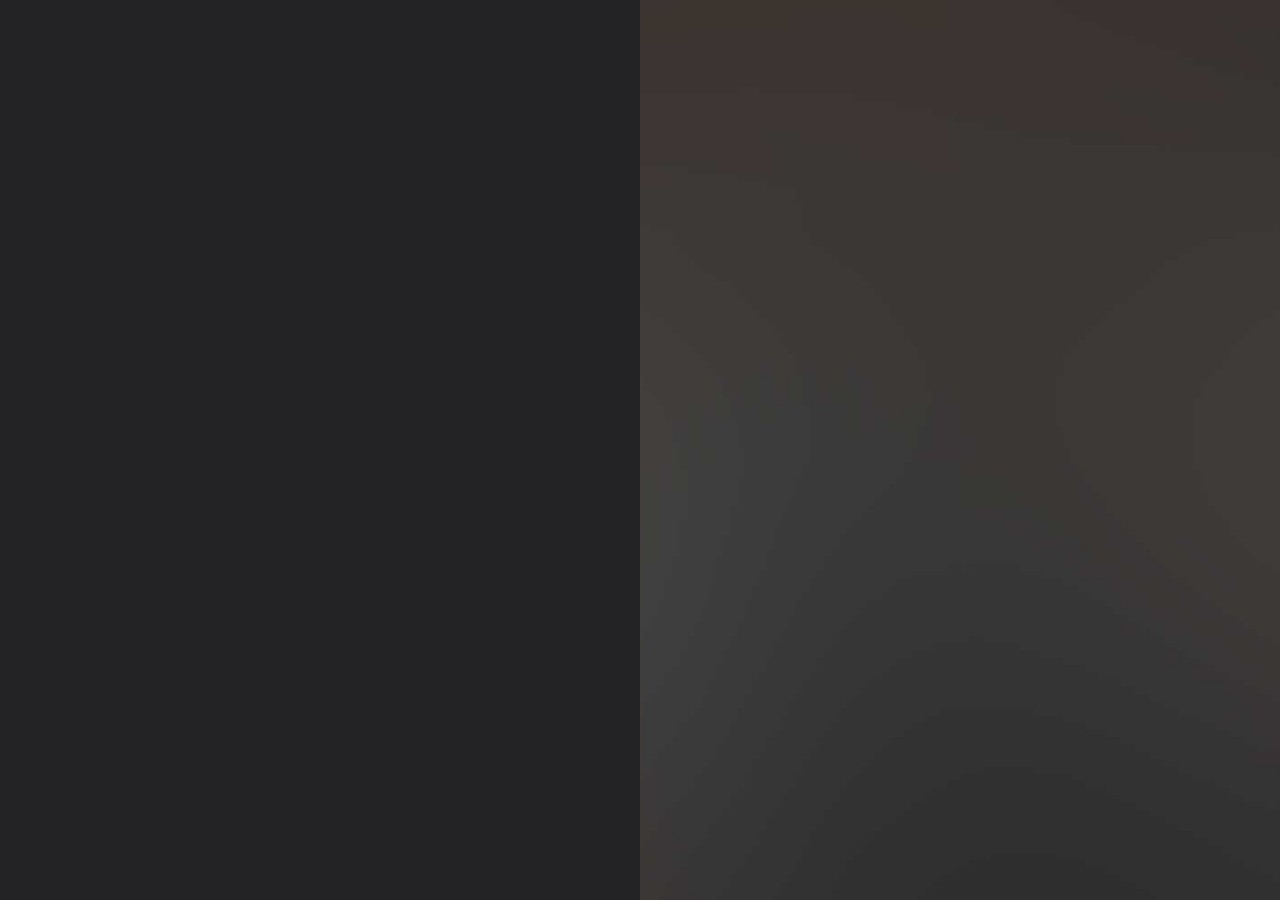
==== index.html @ 3b25927f "Initial commit" ====
<!DOCTYPE html>
<!--[if lt IE 7]>      <html class="no-js lt-ie9 lt-ie8 lt-ie7"> <![endif]-->
<!--[if IE 7]>         <html class="no-js lt-ie9 lt-ie8"> <![endif]-->
<!--[if IE 8]>         <html class="no-js lt-ie9"> <![endif]-->
<!--[if gt IE 8]><!--> <html class="no-js"> <!--<![endif]-->
	<head>
	<meta charset="utf-8">
	<meta http-equiv="X-UA-Compatible" content="IE=edge">
	<title>Soon &mdash; 100% Free Fully Responsive HTML5 Template by FREEHTML5.co</title>
	<meta name="viewport" content="width=device-width, initial-scale=1">
	<meta name="description" content="Free HTML5 Template by FREEHTML5.CO" />
	<meta name="keywords" content="free html5, free template, free bootstrap, html5, css3, mobile first, responsive" />
	<meta name="author" content="FREEHTML5.CO" />

  <!-- 
	//////////////////////////////////////////////////////

	FREE HTML5 TEMPLATE 
	DESIGNED & DEVELOPED by FREEHTML5.CO
		
	Website: 		http://freehtml5.co/
	Email: 			info@freehtml5.co
	Twitter: 		http://twitter.com/fh5co
	Facebook: 		https://www.facebook.com/fh5co

	//////////////////////////////////////////////////////
	 -->

  	<!-- Facebook and Twitter integration -->
	<meta property="og:title" content=""/>
	<meta property="og:image" content=""/>
	<meta property="og:url" content=""/>
	<meta property="og:site_name" content=""/>
	<meta property="og:description" content=""/>
	<meta name="twitter:title" content="" />
	<meta name="twitter:image" content="" />
	<meta name="twitter:url" content="" />
	<meta name="twitter:card" content="" />

	<!-- <link href='https://fonts.googleapis.com/css?family=Work+Sans:400,300,600,400italic,700' rel='stylesheet' type='text/css'> -->
	<link href="https://fonts.googleapis.com/css?family=Space+Mono" rel="stylesheet">
	
	<!-- Animate.css -->
	<link rel="stylesheet" href="css/animate.css">
	<!-- Icomoon Icon Fonts-->
	<link rel="stylesheet" href="css/icomoon.css">
	<!-- Bootstrap  -->
	<link rel="stylesheet" href="css/bootstrap.css">
	<!-- Theme style  -->
	<link rel="stylesheet" href="css/style.css">

	<!-- Modernizr JS -->
	<script src="js/modernizr-2.6.2.min.js"></script>
	<!-- FOR IE9 below -->
	<!--[if lt IE 9]>
	<script src="js/respond.min.js"></script>
	<![endif]-->

	</head>
	<body>
		
	<div class="fh5co-loader"></div>
	
	<div id="page">

	<div id="fh5co-container" class="js-fullheight">
		<div class="countdown-wrap js-fullheight">
			<div class="row">
				<div class="col-md-12 text-center">
					<div class="display-t js-fullheight">
						<div class="display-tc animate-box">
							<nav class="fh5co-nav" role="navigation">
								<div id="fh5co-logo"><a href="index.html">Soon<strong>.</strong></a></div>
							</nav>
							<h1>We Are Coming Soon!</h1>
							<h2>Free html5 templates Made by <a href="http://freehtml5.co/" target="_blank">freehtml5.co</a></h2>
							<div class="simply-countdown simply-countdown-one"></div>
							<div class="row">
								<div class="col-md-12 desc">
									<h2>Our webiste is opening soon. <br> Please register to notify you when it's ready!</h2>
									<form class="form-inline" id="fh5co-header-subscribe">
										<div class="col-md-12 col-md-offset-0">
											<div class="form-group">
												<input type="text" class="form-control" id="email" placeholder="Get notify by email">
												<button type="submit" class="btn btn-primary">Subscribe</button>
											</div>
										</div>
									</form>
									<ul class="fh5co-social-icons">
										<li><a href="#"><i class="icon-twitter-with-circle"></i></a></li>
										<li><a href="#"><i class="icon-facebook-with-circle"></i></a></li>
										<li><a href="#"><i class="icon-linkedin-with-circle"></i></a></li>
										<li><a href="#"><i class="icon-dribbble-with-circle"></i></a></li>
									</ul>
								</div>
							</div>
						</div>
					</div>
				</div>
			</div>
		</div>
		<div class="bg-cover js-fullheight" style="background-image:url(images/img_bg_1.jpg);">
			
		</div>
	</div>
	</div>

	<div class="gototop js-top">
		<a href="#" class="js-gotop"><i class="icon-arrow-up"></i></a>
	</div>
	
	<!-- jQuery -->
	<script src="js/jquery.min.js"></script>
	<!-- jQuery Easing -->
	<script src="js/jquery.easing.1.3.js"></script>
	<!-- Bootstrap -->
	<script src="js/bootstrap.min.js"></script>
	<!-- Waypoints -->
	<script src="js/jquery.waypoints.min.js"></script>

	<!-- Count Down -->
	<script src="js/simplyCountdown.js"></script>
	<!-- Main -->
	<script src="js/main.js"></script>

	<script>
    var d = new Date(new Date().getTime() + 1000 * 120 * 120 * 2000);

    // default example
    simplyCountdown('.simply-countdown-one', {
        year: d.getFullYear(),
        month: d.getMonth() + 1,
        day: d.getDate()
    });

    //jQuery example
    $('#simply-countdown-losange').simplyCountdown({
        year: d.getFullYear(),
        month: d.getMonth() + 1,
        day: d.getDate(),
        enableUtc: false
    });
</script>

	</body>
</html>
---- css/icomoon.css ----
@font-face {
  font-family: 'icomoon';
  src:  url('../fonts/icomoon/icomoon.eot?6iuir');
  src:  url('../fonts/icomoon/icomoon.eot?6iuir#iefix') format('embedded-opentype'),
    url('../fonts/icomoon/icomoon.ttf?6iuir') format('truetype'),
    url('../fonts/icomoon/icomoon.woff?6iuir') format('woff'),
    url('../fonts/icomoon/icomoon.svg?6iuir#icomoon') format('svg');
  font-weight: normal;
  font-style: normal;
}

[class^="icon-"], [class*=" icon-"] {
  /* use !important to prevent issues with browser extensions that change fonts */
  font-family: 'icomoon' !important;
  speak: none;
  font-style: normal;
  font-weight: normal;
  font-variant: normal;
  text-transform: none;
  line-height: 1;

  /* Better Font Rendering =========== */
  -webkit-font-smoothing: antialiased;
  -moz-osx-font-smoothing: grayscale;
}

.icon-eye:before {
  content: "\e000";
}
.icon-paper-clip:before {
  content: "\e001";
}
.icon-mail:before {
  content: "\e002";
}
.icon-toggle:before {
  content: "\e003";
}
.icon-layout:before {
  content: "\e004";
}
.icon-link:before {
  content: "\e005";
}
.icon-bell:before {
  content: "\e006";
}
.icon-lock:before {
  content: "\e007";
}
.icon-unlock:before {
  content: "\e008";
}
.icon-ribbon:before {
  content: "\e009";
}
.icon-image:before {
  content: "\e010";
}
.icon-signal:before {
  content: "\e011";
}
.icon-target:before {
  content: "\e012";
}
.icon-clipboard:before {
  content: "\e013";
}
.icon-clock:before {
  content: "\e014";
}
.icon-watch:before {
  content: "\e015";
}
.icon-air-play:before {
  content: "\e016";
}
.icon-camera:before {
  content: "\e017";
}
.icon-video:before {
  content: "\e018";
}
.icon-disc:before {
  content: "\e019";
}
.icon-printer:before {
  content: "\e020";
}
.icon-monitor:before {
  content: "\e021";
}
.icon-server:before {
  content: "\e022";
}
.icon-cog:before {
  content: "\e023";
}
.icon-heart:before {
  content: "\e024";
}
.icon-paragraph:before {
  content: "\e025";
}
.icon-align-justify:before {
  content: "\e026";
}
.icon-align-left:before {
  content: "\e027";
}
.icon-align-center:before {
  content: "\e028";
}
.icon-align-right:before {
  content: "\e029";
}
.icon-book:before {
  content: "\e030";
}
.icon-layers:before {
  content: "\e031";
}
.icon-stack:before {
  content: "\e032";
}
.icon-stack-2:before {
  content: "\e033";
}
.icon-paper:before {
  content: "\e034";
}
.icon-paper-stack:before {
  content: "\e035";
}
.icon-search:before {
  content: "\e036";
}
.icon-zoom-in:before {
  content: "\e037";
}
.icon-zoom-out:before {
  content: "\e038";
}
.icon-reply:before {
  content: "\e039";
}
.icon-circle-plus:before {
  content: "\e040";
}
.icon-circle-minus:before {
  content: "\e041";
}
.icon-circle-check:before {
  content: "\e042";
}
.icon-circle-cross:before {
  content: "\e043";
}
.icon-square-plus:before {
  content: "\e044";
}
.icon-square-minus:before {
  content: "\e045";
}
.icon-square-check:before {
  content: "\e046";
}
.icon-square-cross:before {
  content: "\e047";
}
.icon-microphone:before {
  content: "\e048";
}
.icon-record:before {
  content: "\e049";
}
.icon-skip-back:before {
  content: "\e050";
}
.icon-rewind:before {
  content: "\e051";
}
.icon-play:before {
  content: "\e052";
}
.icon-pause:before {
  content: "\e053";
}
.icon-stop:before {
  content: "\e054";
}
.icon-fast-forward:before {
  content: "\e055";
}
.icon-skip-forward:before {
  content: "\e056";
}
.icon-shuffle:before {
  content: "\e057";
}
.icon-repeat:before {
  content: "\e058";
}
.icon-folder:before {
  content: "\e059";
}
.icon-umbrella:before {
  content: "\e060";
}
.icon-moon:before {
  content: "\e061";
}
.icon-thermometer:before {
  content: "\e062";
}
.icon-drop:before {
  content: "\e063";
}
.icon-sun:before {
  content: "\e064";
}
.icon-cloud:before {
  content: "\e065";
}
.icon-cloud-upload:before {
  content: "\e066";
}
.icon-cloud-download:before {
  content: "\e067";
}
.icon-upload:before {
  content: "\e068";
}
.icon-download:before {
  content: "\e069";
}
.icon-location:before {
  content: "\e070";
}
.icon-location-2:before {
  content: "\e071";
}
.icon-map:before {
  content: "\e072";
}
.icon-battery:before {
  content: "\e073";
}
.icon-head:before {
  content: "\e074";
}
.icon-briefcase:before {
  content: "\e075";
}
.icon-speech-bubble:before {
  content: "\e076";
}
.icon-anchor:before {
  content: "\e077";
}
.icon-globe:before {
  content: "\e078";
}
.icon-box:before {
  content: "\e079";
}
.icon-reload:before {
  content: "\e080";
}
.icon-share:before {
  content: "\e081";
}
.icon-marquee:before {
  content: "\e082";
}
.icon-marquee-plus:before {
  content: "\e083";
}
.icon-marquee-minus:before {
  content: "\e084";
}
.icon-tag:before {
  content: "\e085";
}
.icon-power:before {
  content: "\e086";
}
.icon-command:before {
  content: "\e087";
}
.icon-alt:before {
  content: "\e088";
}
.icon-esc:before {
  content: "\e089";
}
.icon-bar-graph:before {
  content: "\e090";
}
.icon-bar-graph-2:before {
  content: "\e091";
}
.icon-pie-graph:before {
  content: "\e092";
}
.icon-star:before {
  content: "\e093";
}
.icon-arrow-left:before {
  content: "\e094";
}
.icon-arrow-right:before {
  content: "\e095";
}
.icon-arrow-up:before {
  content: "\e096";
}
.icon-arrow-down:before {
  content: "\e097";
}
.icon-volume:before {
  content: "\e098";
}
.icon-mute:before {
  content: "\e099";
}
.icon-content-right:before {
  content: "\e100";
}
.icon-content-left:before {
  content: "\e101";
}
.icon-grid:before {
  content: "\e102";
}
.icon-grid-2:before {
  content: "\e103";
}
.icon-columns:before {
  content: "\e104";
}
.icon-loader:before {
  content: "\e105";
}
.icon-bag:before {
  content: "\e106";
}
.icon-ban:before {
  content: "\e107";
}
.icon-flag:before {
  content: "\e108";
}
.icon-trash:before {
  content: "\e109";
}
.icon-expand:before {
  content: "\e110";
}
.icon-contract:before {
  content: "\e111";
}
.icon-maximize:before {
  content: "\e112";
}
.icon-minimize:before {
  content: "\e113";
}
.icon-plus:before {
  content: "\e114";
}
.icon-minus:before {
  content: "\e115";
}
.icon-check:before {
  content: "\e116";
}
.icon-cross:before {
  content: "\e117";
}
.icon-move:before {
  content: "\e118";
}
.icon-delete:before {
  content: "\e119";
}
.icon-menu:before {
  content: "\e120";
}
.icon-archive:before {
  content: "\e121";
}
.icon-inbox:before {
  content: "\e122";
}
.icon-outbox:before {
  content: "\e123";
}
.icon-file:before {
  content: "\e124";
}
.icon-file-add:before {
  content: "\e125";
}
.icon-file-subtract:before {
  content: "\e126";
}
.icon-help:before {
  content: "\e127";
}
.icon-open:before {
  content: "\e128";
}
.icon-ellipsis:before {
  content: "\e129";
}
.icon-add-to-list:before {
  content: "\e900";
}
.icon-classic-computer:before {
  content: "\e901";
}
.icon-controller-fast-backward:before {
  content: "\e902";
}
.icon-creative-commons-attribution:before {
  content: "\e903";
}
.icon-creative-commons-noderivs:before {
  content: "\e904";
}
.icon-creative-commons-noncommercial-eu:before {
  content: "\e905";
}
.icon-creative-commons-noncommercial-us:before {
  content: "\e906";
}
.icon-creative-commons-public-domain:before {
  content: "\e907";
}
.icon-creative-commons-remix:before {
  content: "\e908";
}
.icon-creative-commons-share:before {
  content: "\e909";
}
.icon-creative-commons-sharealike:before {
  content: "\e90a";
}
.icon-creative-commons:before {
  content: "\e90b";
}
.icon-document-landscape:before {
  content: "\e90c";
}
.icon-remove-user:before {
  content: "\e90d";
}
.icon-warning:before {
  content: "\e90e";
}
.icon-arrow-bold-down:before {
  content: "\e90f";
}
.icon-arrow-bold-left:before {
  content: "\e910";
}
.icon-arrow-bold-right:before {
  content: "\e911";
}
.icon-arrow-bold-up:before {
  content: "\e912";
}
.icon-arrow-down2:before {
  content: "\e913";
}
.icon-arrow-left2:before {
  content: "\e914";
}
.icon-arrow-long-down:before {
  content: "\e915";
}
.icon-arrow-long-left:before {
  content: "\e916";
}
.icon-arrow-long-right:before {
  content: "\e917";
}
.icon-arrow-long-up:before {
  content: "\e918";
}
.icon-arrow-right2:before {
  content: "\e919";
}
.icon-arrow-up2:before {
  content: "\e91a";
}
.icon-arrow-with-circle-down:before {
  content: "\e91b";
}
.icon-arrow-with-circle-left:before {
  content: "\e91c";
}
.icon-arrow-with-circle-right:before {
  content: "\e91d";
}
.icon-arrow-with-circle-up:before {
  content: "\e91e";
}
.icon-bookmark:before {
  content: "\e91f";
}
.icon-bookmarks:before {
  content: "\e920";
}
.icon-chevron-down:before {
  content: "\e921";
}
.icon-chevron-left:before {
  content: "\e922";
}
.icon-chevron-right:before {
  content: "\e923";
}
.icon-chevron-small-down:before {
  content: "\e924";
}
.icon-chevron-small-left:before {
  content: "\e925";
}
.icon-chevron-small-right:before {
  content: "\e926";
}
.icon-chevron-small-up:before {
  content: "\e927";
}
.icon-chevron-thin-down:before {
  content: "\e928";
}
.icon-chevron-thin-left:before {
  content: "\e929";
}
.icon-chevron-thin-right:before {
  content: "\e92a";
}
.icon-chevron-thin-up:before {
  content: "\e92b";
}
.icon-chevron-up:before {
  content: "\e92c";
}
.icon-chevron-with-circle-down:before {
  content: "\e92d";
}
.icon-chevron-with-circle-left:before {
  content: "\e92e";
}
.icon-chevron-with-circle-right:before {
  content: "\e92f";
}
.icon-chevron-with-circle-up:before {
  content: "\e930";
}
.icon-cloud2:before {
  content: "\e931";
}
.icon-controller-fast-forward:before {
  content: "\e932";
}
.icon-controller-jump-to-start:before {
  content: "\e933";
}
.icon-controller-next:before {
  content: "\e934";
}
.icon-controller-paus:before {
  content: "\e935";
}
.icon-controller-play:before {
  content: "\e936";
}
.icon-controller-record:before {
  content: "\e937";
}
.icon-controller-stop:before {
  content: "\e938";
}
.icon-controller-volume:before {
  content: "\e939";
}
.icon-dot-single:before {
  content: "\e93a";
}
.icon-dots-three-horizontal:before {
  content: "\e93b";
}
.icon-dots-three-vertical:before {
  content: "\e93c";
}
.icon-dots-two-horizontal:before {
  content: "\e93d";
}
.icon-dots-two-vertical:before {
  content: "\e93e";
}
.icon-download2:before {
  content: "\e93f";
}
.icon-emoji-flirt:before {
  content: "\e940";
}
.icon-flow-branch:before {
  content: "\e941";
}
.icon-flow-cascade:before {
  content: "\e942";
}
.icon-flow-line:before {
  content: "\e943";
}
.icon-flow-parallel:before {
  content: "\e944";
}
.icon-flow-tree:before {
  content: "\e945";
}
.icon-install:before {
  content: "\e946";
}
.icon-layers2:before {
  content: "\e947";
}
.icon-open-book:before {
  content: "\e948";
}
.icon-resize-100:before {
  content: "\e949";
}
.icon-resize-full-screen:before {
  content: "\e94a";
}
.icon-save:before {
  content: "\e94b";
}
.icon-select-arrows:before {
  content: "\e94c";
}
.icon-sound-mute:before {
  content: "\e94d";
}
.icon-sound:before {
  content: "\e94e";
}
.icon-trash2:before {
  content: "\e94f";
}
.icon-triangle-down:before {
  content: "\e950";
}
.icon-triangle-left:before {
  content: "\e951";
}
.icon-triangle-right:before {
  content: "\e952";
}
.icon-triangle-up:before {
  content: "\e953";
}
.icon-uninstall:before {
  content: "\e954";
}
.icon-upload-to-cloud:before {
  content: "\e955";
}
.icon-upload2:before {
  content: "\e956";
}
.icon-add-user:before {
  content: "\e957";
}
.icon-address:before {
  content: "\e958";
}
.icon-adjust:before {
  content: "\e959";
}
.icon-air:before {
  content: "\e95a";
}
.icon-aircraft-landing:before {
  content: "\e95b";
}
.icon-aircraft-take-off:before {
  content: "\e95c";
}
.icon-aircraft:before {
  content: "\e95d";
}
.icon-align-bottom:before {
  content: "\e95e";
}
.icon-align-horizontal-middle:before {
  content: "\e95f";
}
.icon-align-left2:before {
  content: "\e960";
}
.icon-align-right2:before {
  content: "\e961";
}
.icon-align-top:before {
  content: "\e962";
}
.icon-align-vertical-middle:before {
  content: "\e963";
}
.icon-archive2:before {
  content: "\e964";
}
.icon-area-graph:before {
  content: "\e965";
}
.icon-attachment:before {
  content: "\e966";
}
.icon-awareness-ribbon:before {
  content: "\e967";
}
.icon-back-in-time:before {
  content: "\e968";
}
.icon-back:before {
  content: "\e969";
}
.icon-bar-graph2:before {
  content: "\e96a";
}
.icon-battery2:before {
  content: "\e96b";
}
.icon-beamed-note:before {
  content: "\e96c";
}
.icon-bell2:before {
  content: "\e96d";
}
.icon-blackboard:before {
  content: "\e96e";
}
.icon-block:before {
  content: "\e96f";
}
.icon-book2:before {
  content: "\e970";
}
.icon-bowl:before {
  content: "\e971";
}
.icon-box2:before {
  content: "\e972";
}
.icon-briefcase2:before {
  content: "\e973";
}
.icon-browser:before {
  content: "\e974";
}
.icon-brush:before {
  content: "\e975";
}
.icon-bucket:before {
  content: "\e976";
}
.icon-cake:before {
  content: "\e977";
}
.icon-calculator:before {
  content: "\e978";
}
.icon-calendar:before {
  content: "\e979";
}
.icon-camera2:before {
  content: "\e97a";
}
.icon-ccw:before {
  content: "\e97b";
}
.icon-chat:before {
  content: "\e97c";
}
.icon-check2:before {
  content: "\e97d";
}
.icon-circle-with-cross:before {
  content: "\e97e";
}
.icon-circle-with-minus:before {
  content: "\e97f";
}
.icon-circle-with-plus:before {
  content: "\e980";
}
.icon-circle:before {
  content: "\e981";
}
.icon-circular-graph:before {
  content: "\e982";
}
.icon-clapperboard:before {
  content: "\e983";
}
.icon-clipboard2:before {
  content: "\e984";
}
.icon-clock2:before {
  content: "\e985";
}
.icon-code:before {
  content: "\e986";
}
.icon-cog2:before {
  content: "\e987";
}
.icon-colours:before {
  content: "\e988";
}
.icon-compass:before {
  content: "\e989";
}
.icon-copy:before {
  content: "\e98a";
}
.icon-credit-card:before {
  content: "\e98b";
}
.icon-credit:before {
  content: "\e98c";
}
.icon-cross2:before {
  content: "\e98d";
}
.icon-cup:before {
  content: "\e98e";
}
.icon-cw:before {
  content: "\e98f";
}
.icon-cycle:before {
  content: "\e990";
}
.icon-database:before {
  content: "\e991";
}
.icon-dial-pad:before {
  content: "\e992";
}
.icon-direction:before {
  content: "\e993";
}
.icon-document:before {
  content: "\e994";
}
.icon-documents:before {
  content: "\e995";
}
.icon-drink:before {
  content: "\e996";
}
.icon-drive:before {
  content: "\e997";
}
.icon-drop2:before {
  content: "\e998";
}
.icon-edit:before {
  content: "\e999";
}
.icon-email:before {
  content: "\e99a";
}
.icon-emoji-happy:before {
  content: "\e99b";
}
.icon-emoji-neutral:before {
  content: "\e99c";
}
.icon-emoji-sad:before {
  content: "\e99d";
}
.icon-erase:before {
  content: "\e99e";
}
.icon-eraser:before {
  content: "\e99f";
}
.icon-export:before {
  content: "\e9a0";
}
.icon-eye2:before {
  content: "\e9a1";
}
.icon-feather:before {
  content: "\e9a2";
}
.icon-flag2:before {
  content: "\e9a3";
}
.icon-flash:before {
  content: "\e9a4";
}
.icon-flashlight:before {
  content: "\e9a5";
}
.icon-flat-brush:before {
  content: "\e9a6";
}
.icon-folder-images:before {
  content: "\e9a7";
}
.icon-folder-music:before {
  content: "\e9a8";
}
.icon-folder-video:before {
  content: "\e9a9";
}
.icon-folder2:before {
  content: "\e9aa";
}
.icon-forward:before {
  content: "\e9ab";
}
.icon-funnel:before {
  content: "\e9ac";
}
.icon-game-controller:before {
  content: "\e9ad";
}
.icon-gauge:before {
  content: "\e9ae";
}
.icon-globe2:before {
  content: "\e9af";
}
.icon-graduation-cap:before {
  content: "\e9b0";
}
.icon-grid2:before {
  content: "\e9b1";
}
.icon-hair-cross:before {
  content: "\e9b2";
}
.icon-hand:before {
  content: "\e9b3";
}
.icon-heart-outlined:before {
  content: "\e9b4";
}
.icon-heart2:before {
  content: "\e9b5";
}
.icon-help-with-circle:before {
  content: "\e9b6";
}
.icon-help2:before {
  content: "\e9b7";
}
.icon-home:before {
  content: "\e9b8";
}
.icon-hour-glass:before {
  content: "\e9b9";
}
.icon-image-inverted:before {
  content: "\e9ba";
}
.icon-image2:before {
  content: "\e9bb";
}
.icon-images:before {
  content: "\e9bc";
}
.icon-inbox2:before {
  content: "\e9bd";
}
.icon-infinity:before {
  content: "\e9be";
}
.icon-info-with-circle:before {
  content: "\e9bf";
}
.icon-info:before {
  content: "\e9c0";
}
.icon-key:before {
  content: "\e9c1";
}
.icon-keyboard:before {
  content: "\e9c2";
}
.icon-lab-flask:before {
  content: "\e9c3";
}
.icon-landline:before {
  content: "\e9c4";
}
.icon-language:before {
  content: "\e9c5";
}
.icon-laptop:before {
  content: "\e9c6";
}
.icon-leaf:before {
  content: "\e9c7";
}
.icon-level-down:before {
  content: "\e9c8";
}
.icon-level-up:before {
  content: "\e9c9";
}
.icon-lifebuoy:before {
  content: "\e9ca";
}
.icon-light-bulb:before {
  content: "\e9cb";
}
.icon-light-down:before {
  content: "\e9cc";
}
.icon-light-up:before {
  content: "\e9cd";
}
.icon-line-graph:before {
  content: "\e9ce";
}
.icon-link2:before {
  content: "\e9cf";
}
.icon-list:before {
  content: "\e9d0";
}
.icon-location-pin:before {
  content: "\e9d1";
}
.icon-location2:before {
  content: "\e9d2";
}
.icon-lock-open:before {
  content: "\e9d3";
}
.icon-lock2:before {
  content: "\e9d4";
}
.icon-log-out:before {
  content: "\e9d5";
}
.icon-login:before {
  content: "\e9d6";
}
.icon-loop:before {
  content: "\e9d7";
}
.icon-magnet:before {
  content: "\e9d8";
}
.icon-magnifying-glass:before {
  content: "\e9d9";
}
.icon-mail2:before {
  content: "\e9da";
}
.icon-man:before {
  content: "\e9db";
}
.icon-map2:before {
  content: "\e9dc";
}
.icon-mask:before {
  content: "\e9dd";
}
.icon-medal:before {
  content: "\e9de";
}
.icon-megaphone:before {
  content: "\e9df";
}
.icon-menu2:before {
  content: "\e9e0";
}
.icon-message:before {
  content: "\e9e1";
}
.icon-mic:before {
  content: "\e9e2";
}
.icon-minus2:before {
  content: "\e9e3";
}
.icon-mobile:before {
  content: "\e9e4";
}
.icon-modern-mic:before {
  content: "\e9e5";
}
.icon-moon2:before {
  content: "\e9e6";
}
.icon-mouse:before {
  content: "\e9e7";
}
.icon-music:before {
  content: "\e9e8";
}
.icon-network:before {
  content: "\e9e9";
}
.icon-new-message:before {
  content: "\e9ea";
}
.icon-new:before {
  content: "\e9eb";
}
.icon-news:before {
  content: "\e9ec";
}
.icon-note:before {
  content: "\e9ed";
}
.icon-notification:before {
  content: "\e9ee";
}
.icon-old-mobile:before {
  content: "\e9ef";
}
.icon-old-phone:before {
  content: "\e9f0";
}
.icon-palette:before {
  content: "\e9f1";
}
.icon-paper-plane:before {
  content: "\e9f2";
}
.icon-pencil:before {
  content: "\e9f3";
}
.icon-phone:before {
  content: "\e9f4";
}
.icon-pie-chart:before {
  content: "\e9f5";
}
.icon-pin:before {
  content: "\e9f6";
}
.icon-plus2:before {
  content: "\e9f7";
}
.icon-popup:before {
  content: "\e9f8";
}
.icon-power-plug:before {
  content: "\e9f9";
}
.icon-price-ribbon:before {
  content: "\e9fa";
}
.icon-price-tag:before {
  content: "\e9fb";
}
.icon-print:before {
  content: "\e9fc";
}
.icon-progress-empty:before {
  content: "\e9fd";
}
.icon-progress-full:before {
  content: "\e9fe";
}
.icon-progress-one:before {
  content: "\e9ff";
}
.icon-progress-two:before {
  content: "\ea00";
}
.icon-publish:before {
  content: "\ea01";
}
.icon-quote:before {
  content: "\ea02";
}
.icon-radio:before {
  content: "\ea03";
}
.icon-reply-all:before {
  content: "\ea04";
}
.icon-reply2:before {
  content: "\ea05";
}
.icon-retweet:before {
  content: "\ea06";
}
.icon-rocket:before {
  content: "\ea07";
}
.icon-round-brush:before {
  content: "\ea08";
}
.icon-rss:before {
  content: "\ea09";
}
.icon-ruler:before {
  content: "\ea0a";
}
.icon-scissors:before {
  content: "\ea0b";
}
.icon-share-alternitive:before {
  content: "\ea0c";
}
.icon-share2:before {
  content: "\ea0d";
}
.icon-shareable:before {
  content: "\ea0e";
}
.icon-shield:before {
  content: "\ea0f";
}
.icon-shop:before {
  content: "\ea10";
}
.icon-shopping-bag:before {
  content: "\ea11";
}
.icon-shopping-basket:before {
  content: "\ea12";
}
.icon-shopping-cart:before {
  content: "\ea13";
}
.icon-shuffle2:before {
  content: "\ea14";
}
.icon-signal2:before {
  content: "\ea15";
}
.icon-sound-mix:before {
  content: "\ea16";
}
.icon-sports-club:before {
  content: "\ea17";
}
.icon-spreadsheet:before {
  content: "\ea18";
}
.icon-squared-cross:before {
  content: "\ea19";
}
.icon-squared-minus:before {
  content: "\ea1a";
}
.icon-squared-plus:before {
  content: "\ea1b";
}
.icon-star-outlined:before {
  content: "\ea1c";
}
.icon-star2:before {
  content: "\ea1d";
}
.icon-stopwatch:before {
  content: "\ea1e";
}
.icon-suitcase:before {
  content: "\ea1f";
}
.icon-swap:before {
  content: "\ea20";
}
.icon-sweden:before {
  content: "\ea21";
}
.icon-switch:before {
  content: "\ea22";
}
.icon-tablet:before {
  content: "\ea23";
}
.icon-tag2:before {
  content: "\ea24";
}
.icon-text-document-inverted:before {
  content: "\ea25";
}
.icon-text-document:before {
  content: "\ea26";
}
.icon-text:before {
  content: "\ea27";
}
.icon-thermometer2:before {
  content: "\ea28";
}
.icon-thumbs-down:before {
  content: "\ea29";
}
.icon-thumbs-up:before {
  content: "\ea2a";
}
.icon-thunder-cloud:before {
  content: "\ea2b";
}
.icon-ticket:before {
  content: "\ea2c";
}
.icon-time-slot:before {
  content: "\ea2d";
}
.icon-tools:before {
  content: "\ea2e";
}
.icon-traffic-cone:before {
  content: "\ea2f";
}
.icon-tree:before {
  content: "\ea30";
}
.icon-trophy:before {
  content: "\ea31";
}
.icon-tv:before {
  content: "\ea32";
}
.icon-typing:before {
  content: "\ea33";
}
.icon-unread:before {
  content: "\ea34";
}
.icon-untag:before {
  content: "\ea35";
}
.icon-user:before {
  content: "\ea36";
}
.icon-users:before {
  content: "\ea37";
}
.icon-v-card:before {
  content: "\ea38";
}
.icon-video2:before {
  content: "\ea39";
}
.icon-vinyl:before {
  content: "\ea3a";
}
.icon-voicemail:before {
  content: "\ea3b";
}
.icon-wallet:before {
  content: "\ea3c";
}
.icon-water:before {
  content: "\ea3d";
}
.icon-px-with-circle:before {
  content: "\ea3e";
}
.icon-px:before {
  content: "\ea3f";
}
.icon-basecamp:before {
  content: "\ea40";
}
.icon-behance:before {
  content: "\ea41";
}
.icon-creative-cloud:before {
  content: "\ea42";
}
.icon-dropbox:before {
  content: "\ea43";
}
.icon-evernote:before {
  content: "\ea44";
}
.icon-flattr:before {
  content: "\ea45";
}
.icon-foursquare:before {
  content: "\ea46";
}
.icon-google-drive:before {
  content: "\ea47";
}
.icon-google-hangouts:before {
  content: "\ea48";
}
.icon-grooveshark:before {
  content: "\ea49";
}
.icon-icloud:before {
  content: "\ea4a";
}
.icon-mixi:before {
  content: "\ea4b";
}
.icon-onedrive:before {
  content: "\ea4c";
}
.icon-paypal:before {
  content: "\ea4d";
}
.icon-picasa:before {
  content: "\ea4e";
}
.icon-qq:before {
  content: "\ea4f";
}
.icon-rdio-with-circle:before {
  content: "\ea50";
}
.icon-renren:before {
  content: "\ea51";
}
.icon-scribd:before {
  content: "\ea52";
}
.icon-sina-weibo:before {
  content: "\ea53";
}
.icon-skype-with-circle:before {
  content: "\ea54";
}
.icon-skype:before {
  content: "\ea55";
}
.icon-slideshare:before {
  content: "\ea56";
}
.icon-smashing:before {
  content: "\ea57";
}
.icon-soundcloud:before {
  content: "\ea58";
}
.icon-spotify-with-circle:before {
  content: "\ea59";
}
.icon-spotify:before {
  content: "\ea5a";
}
.icon-swarm:before {
  content: "\ea5b";
}
.icon-vine-with-circle:before {
  content: "\ea5c";
}
.icon-vine:before {
  content: "\ea5d";
}
.icon-vk-alternitive:before {
  content: "\ea5e";
}
.icon-vk-with-circle:before {
  content: "\ea5f";
}
.icon-vk:before {
  content: "\ea60";
}
.icon-xing-with-circle:before {
  content: "\ea61";
}
.icon-xing:before {
  content: "\ea62";
}
.icon-yelp:before {
  content: "\ea63";
}
.icon-dribbble-with-circle:before {
  content: "\ea64";
}
.icon-dribbble:before {
  content: "\ea65";
}
.icon-facebook-with-circle:before {
  content: "\ea66";
}
.icon-facebook:before {
  content: "\ea67";
}
.icon-flickr-with-circle:before {
  content: "\ea68";
}
.icon-flickr:before {
  content: "\ea69";
}
.icon-github-with-circle:before {
  content: "\ea6a";
}
.icon-github:before {
  content: "\ea6b";
}
.icon-google-with-circle:before {
  content: "\ea6c";
}
.icon-google:before {
  content: "\ea6d";
}
.icon-instagram-with-circle:before {
  content: "\ea6e";
}
.icon-instagram:before {
  content: "\ea6f";
}
.icon-lastfm-with-circle:before {
  content: "\ea70";
}
.icon-lastfm:before {
  content: "\ea71";
}
.icon-linkedin-with-circle:before {
  content: "\ea72";
}
.icon-linkedin:before {
  content: "\ea73";
}
.icon-pinterest-with-circle:before {
  content: "\ea74";
}
.icon-pinterest:before {
  content: "\ea75";
}
.icon-rdio:before {
  content: "\ea76";
}
.icon-stumbleupon-with-circle:before {
  content: "\ea77";
}
.icon-stumbleupon:before {
  content: "\ea78";
}
.icon-tumblr-with-circle:before {
  content: "\ea79";
}
.icon-tumblr:before {
  content: "\ea7a";
}
.icon-twitter-with-circle:before {
  content: "\ea7b";
}
.icon-twitter:before {
  content: "\ea7c";
}
.icon-vimeo-with-circle:before {
  content: "\ea7d";
}
.icon-vimeo:before {
  content: "\ea7e";
}
.icon-youtube-with-circle:before {
  content: "\ea7f";
}
.icon-youtube:before {
  content: "\ea80";
}
---- css/style.css ----
@font-face {
  font-family: 'icomoon';
  src: url("../fonts/icomoon/icomoon.eot?srf3rx");
  src: url("../fonts/icomoon/icomoon.eot?srf3rx#iefix") format("embedded-opentype"), url("../fonts/icomoon/icomoon.ttf?srf3rx") format("truetype"), url("../fonts/icomoon/icomoon.woff?srf3rx") format("woff"), url("../fonts/icomoon/icomoon.svg?srf3rx#icomoon") format("svg");
  font-weight: normal;
  font-style: normal;
}
/* =======================================================
*
* 	Template Style 
*
* ======================================================= */
body {
  font-family: "Space Mono", Arial, serif;
  font-weight: 400;
  font-size: 16px;
  line-height: 1.7;
  color: #828282;
  background: #fff;
}

#page {
  position: relative;
  overflow-x: hidden;
  width: 100%;
  height: 100%;
  -webkit-transition: 0.5s;
  -o-transition: 0.5s;
  transition: 0.5s;
}
.offcanvas #page {
  overflow: hidden;
  position: absolute;
}
.offcanvas #page:after {
  -webkit-transition: 2s;
  -o-transition: 2s;
  transition: 2s;
  position: absolute;
  top: 0;
  right: 0;
  bottom: 0;
  left: 0;
  z-index: 101;
  background: rgba(0, 0, 0, 0.7);
  content: "";
}

a {
  color: #8BC34A;
  -webkit-transition: 0.5s;
  -o-transition: 0.5s;
  transition: 0.5s;
}
a:hover, a:active, a:focus {
  color: #8BC34A;
  outline: none;
  text-decoration: none;
}

p {
  margin-bottom: 20px;
}

h1, h2, h3, h4, h5, h6, figure {
  color: #000;
  font-family: "Space Mono", Arial, serif;
  font-weight: 400;
  margin: 0 0 20px 0;
}

::-webkit-selection {
  color: #fff;
  background: #8BC34A;
}

::-moz-selection {
  color: #fff;
  background: #8BC34A;
}

::selection {
  color: #fff;
  background: #8BC34A;
}

#fh5co-container {
  width: 100%;
  float: left;
  height: 900px;
  flex-wrap: wrap;
  -webkit-flex-wrap: wrap;
  -moz-flex-wrap: wrap;
  display: -webkit-box;
  display: -moz-box;
  display: -ms-flexbox;
  display: -webkit-flex;
  display: flex;
}

.countdown-wrap, .bg-cover {
  width: 50%;
  float: left;
  background: #232325;
}
@media screen and (max-width: 992px) {
  .countdown-wrap, .bg-cover {
    padding: 0 20px;
  }
}
@media screen and (max-width: 768px) {
  .countdown-wrap, .bg-cover {
    width: 100%;
  }
}

.bg-cover {
  background-repeat: no-repeat;
  background-size: cover;
  background-position: center center;
  position: relative;
}
@media screen and (max-width: 768px) {
  .bg-cover {
    display: none;
  }
}

.fh5co-nav {
  margin-bottom: 3em;
}
@media screen and (max-width: 768px) {
  .fh5co-nav {
    padding: 20px 0;
  }
}
.fh5co-nav #fh5co-logo {
  font-size: 20px;
  margin: 20px 0 0 0;
  padding: 0;
  line-height: 40px;
  font-family: "Space Mono", Arial, serif;
  font-weight: bold;
  text-transform: uppercase;
}
.fh5co-nav a {
  color: #fff;
  position: relative;
}

.fh5co-social-icons {
  margin: 0;
  padding: 0;
}
.fh5co-social-icons li {
  margin: 0;
  padding: 0;
  list-style: none;
  display: -moz-inline-stack;
  display: inline-block;
  zoom: 1;
  *display: inline;
}
.fh5co-social-icons li a {
  display: -moz-inline-stack;
  display: inline-block;
  zoom: 1;
  *display: inline;
  color: #8BC34A;
  padding-left: 10px;
  padding-right: 10px;
}
.fh5co-social-icons li a i {
  font-size: 20px;
}
.fh5co-social-icons li a:hover, .fh5co-social-icons li a:focus {
  color: #fff;
}

form label {
  font-weight: normal !important;
}

.display-t {
  display: table;
  min-height: 700px;
  margin: 0 auto;
}
.display-t .display-tc {
  display: table-cell !important;
  vertical-align: middle;
  min-height: 700px;
}
.display-t .display-tc h1, .display-t .display-tc h2 {
  margin: 0;
  padding: 0;
  color: white;
}
.display-t .display-tc h1 {
  margin-bottom: 20px;
  font-size: 40px;
  line-height: 1.5;
  font-family: "Space Mono", Arial, serif;
  font-weight: 300;
}
@media screen and (max-width: 992px) {
  .display-t .display-tc h1 {
    font-size: 30px;
  }
}
@media screen and (max-width: 768px) {
  .display-t .display-tc h1 {
    font-size: 22px;
  }
}
@media screen and (max-width: 480px) {
  .display-t .display-tc h1 {
    font-size: 22px;
  }
}
.display-t .display-tc h2 {
  font-size: 16px;
  line-height: 1.5;
  margin-bottom: 40px;
}
@media screen and (max-width: 480px) {
  .display-t .display-tc h2 {
    font-size: 16px;
  }
}
.display-t .display-tc .btn {
  padding: 15px 20px;
  background: #8BC34A !important;
  color: #fff;
  border: none !important;
  font-size: 14px;
  text-transform: uppercase;
}
.display-t .display-tc .btn:hover {
  background: #8BC34A !important;
  -webkit-box-shadow: 0px 14px 30px -15px rgba(0, 0, 0, 0.75) !important;
  -moz-box-shadow: 0px 14px 30px -15px rgba(0, 0, 0, 0.75) !important;
  box-shadow: 0px 14px 30px -15px rgba(0, 0, 0, 0.75) !important;
}
.display-t .display-tc p {
  color: rgba(255, 255, 255, 0.7);
}
.display-t .display-tc .fh5co-social-icons li {
  margin: 0;
  padding: 0;
  list-style: none;
  display: -moz-inline-stack;
  display: inline-block;
  zoom: 1;
  *display: inline;
}
.display-t .display-tc .fh5co-social-icons li a i {
  font-size: 30px;
}

#fh5co-header-subscribe {
  float: left;
  width: 100%;
  margin-bottom: 3em;
}
#fh5co-header-subscribe #email {
  font-size: 16px;
  background: rgba(255, 255, 255, 0.2);
  border: transparent;
  margin-right: -5px;
  width: 400px;
  color: rgba(255, 255, 255, 0.5);
  -webkit-border-radius: 30px;
  -moz-border-radius: 30px;
  -ms-border-radius: 30px;
  border-radius: 30px;
  border-top-right-radius: 0px !important;
  border-bottom-right-radius: 0px !important;
}
@media screen and (max-width: 992px) {
  #fh5co-header-subscribe #email {
    width: 90% !important;
    margin: 0 auto;
    margin-bottom: 5px;
    text-align: center !important;
    border-top-right-radius: 30px !important;
    border-bottom-right-radius: 30px !important;
  }
}
#fh5co-header-subscribe button {
  margin-top: .3em;
  padding: 1.26em !important;
  margin-left: -5px;
  -webkit-border-radius: 30px;
  -moz-border-radius: 30px;
  -ms-border-radius: 30px;
  border-radius: 30px;
  border-top-left-radius: 0px !important;
  border-bottom-left-radius: 0px !important;
}
@media screen and (max-width: 992px) {
  #fh5co-header-subscribe button {
    width: 90%;
    margin: 0 auto;
    border-top-left-radius: 30px !important;
    border-bottom-left-radius: 30px !important;
  }
}

.simply-countdown {
  /* The countdown */
  margin-top: 3em;
  margin-bottom: 3em;
}

.simply-countdown > .simply-section {
  /* coutndown blocks */
  display: inline-block;
  width: 120px;
  height: 120px;
  background: rgba(255, 255, 255, 0.2);
  margin: 0 5px;
  position: relative;
  -webkit-border-radius: 50%;
  -moz-border-radius: 50%;
  -ms-border-radius: 50%;
  border-radius: 50%;
}

.simply-countdown > .simply-section > div {
  /* countdown block inner div */
  display: table-cell;
  vertical-align: middle;
  height: 115px;
  width: 120px;
}

.simply-countdown > .simply-section .simply-amount,
.simply-countdown > .simply-section .simply-word {
  display: block;
  color: white;
  /* amounts and words */
}

.simply-countdown > .simply-section .simply-amount {
  font-size: 40px;
  /* amounts */
}

.simply-countdown > .simply-section .simply-word {
  color: rgba(255, 255, 255, 0.7);
  text-transform: uppercase;
  font-size: 12px;
  /* words */
}

.gototop {
  position: fixed;
  bottom: 20px;
  right: 20px;
  z-index: 999;
  opacity: 0;
  visibility: hidden;
  -webkit-transition: 0.5s;
  -o-transition: 0.5s;
  transition: 0.5s;
}
.gototop.active {
  opacity: 1;
  visibility: visible;
}
.gototop a {
  width: 50px;
  height: 50px;
  display: table;
  background: rgba(255, 255, 255, 0.2);
  color: #fff;
  text-align: center;
  -webkit-border-radius: 4px;
  -moz-border-radius: 4px;
  -ms-border-radius: 4px;
  border-radius: 4px;
}
.gototop a i {
  height: 50px;
  display: table-cell;
  vertical-align: middle;
}
.gototop a:hover, .gototop a:active, .gototop a:focus {
  text-decoration: none;
  outline: none;
}

.btn {
  margin-right: 4px;
  margin-bottom: 4px;
  font-family: "Space Mono", Arial, serif;
  font-size: 16px;
  font-weight: 400;
  -webkit-border-radius: 30px;
  -moz-border-radius: 30px;
  -ms-border-radius: 30px;
  border-radius: 30px;
  -webkit-transition: 0.5s;
  -o-transition: 0.5s;
  transition: 0.5s;
  padding: 8px 20px;
}
.btn.btn-md {
  padding: 8px 20px !important;
}
.btn.btn-lg {
  padding: 18px 36px !important;
}
.btn:hover, .btn:active, .btn:focus {
  box-shadow: none !important;
  outline: none !important;
}

.btn-primary {
  background: #8BC34A;
  color: #fff;
  border: 2px solid #8BC34A;
}
.btn-primary:hover, .btn-primary:focus, .btn-primary:active {
  background: #97c95d !important;
  border-color: #97c95d !important;
}
.btn-primary.btn-outline {
  background: transparent;
  color: #8BC34A;
  border: 2px solid #8BC34A;
}
.btn-primary.btn-outline:hover, .btn-primary.btn-outline:focus, .btn-primary.btn-outline:active {
  background: #8BC34A;
  color: #fff;
}

.btn-success {
  background: #5cb85c;
  color: #fff;
  border: 2px solid #5cb85c;
}
.btn-success:hover, .btn-success:focus, .btn-success:active {
  background: #4cae4c !important;
  border-color: #4cae4c !important;
}
.btn-success.btn-outline {
  background: transparent;
  color: #5cb85c;
  border: 2px solid #5cb85c;
}
.btn-success.btn-outline:hover, .btn-success.btn-outline:focus, .btn-success.btn-outline:active {
  background: #5cb85c;
  color: #fff;
}

.btn-info {
  background: #5bc0de;
  color: #fff;
  border: 2px solid #5bc0de;
}
.btn-info:hover, .btn-info:focus, .btn-info:active {
  background: #46b8da !important;
  border-color: #46b8da !important;
}
.btn-info.btn-outline {
  background: transparent;
  color: #5bc0de;
  border: 2px solid #5bc0de;
}
.btn-info.btn-outline:hover, .btn-info.btn-outline:focus, .btn-info.btn-outline:active {
  background: #5bc0de;
  color: #fff;
}

.btn-warning {
  background: #f0ad4e;
  color: #fff;
  border: 2px solid #f0ad4e;
}
.btn-warning:hover, .btn-warning:focus, .btn-warning:active {
  background: #eea236 !important;
  border-color: #eea236 !important;
}
.btn-warning.btn-outline {
  background: transparent;
  color: #f0ad4e;
  border: 2px solid #f0ad4e;
}
.btn-warning.btn-outline:hover, .btn-warning.btn-outline:focus, .btn-warning.btn-outline:active {
  background: #f0ad4e;
  color: #fff;
}

.btn-danger {
  background: #d9534f;
  color: #fff;
  border: 2px solid #d9534f;
}
.btn-danger:hover, .btn-danger:focus, .btn-danger:active {
  background: #d43f3a !important;
  border-color: #d43f3a !important;
}
.btn-danger.btn-outline {
  background: transparent;
  color: #d9534f;
  border: 2px solid #d9534f;
}
.btn-danger.btn-outline:hover, .btn-danger.btn-outline:focus, .btn-danger.btn-outline:active {
  background: #d9534f;
  color: #fff;
}

.btn-outline {
  background: none;
  border: 2px solid gray;
  font-size: 16px;
  -webkit-transition: 0.3s;
  -o-transition: 0.3s;
  transition: 0.3s;
}
.btn-outline:hover, .btn-outline:focus, .btn-outline:active {
  box-shadow: none;
}

.btn.with-arrow {
  position: relative;
  -webkit-transition: 0.3s;
  -o-transition: 0.3s;
  transition: 0.3s;
}
.btn.with-arrow i {
  visibility: hidden;
  opacity: 0;
  position: absolute;
  right: 0px;
  top: 50%;
  margin-top: -8px;
  -webkit-transition: 0.2s;
  -o-transition: 0.2s;
  transition: 0.2s;
}
.btn.with-arrow:hover {
  padding-right: 50px;
}
.btn.with-arrow:hover i {
  color: #fff;
  right: 18px;
  visibility: visible;
  opacity: 1;
}

.form-control {
  box-shadow: none;
  background: transparent;
  border: 2px solid rgba(0, 0, 0, 0.1);
  height: 54px;
  font-size: 18px;
  font-weight: 300;
}
.form-control:active, .form-control:focus {
  outline: none;
  box-shadow: none;
  border-color: #8BC34A;
}

.row-pb-md {
  padding-bottom: 4em !important;
}

.row-pb-sm {
  padding-bottom: 2em !important;
}

.fh5co-loader {
  position: fixed;
  left: 0px;
  top: 0px;
  width: 100%;
  height: 100%;
  z-index: 9999;
  background: url(../images/loader.gif) center no-repeat #fff;
}

.js .animate-box {
  opacity: 0;
}

/*# sourceMappingURL=style.css.map */
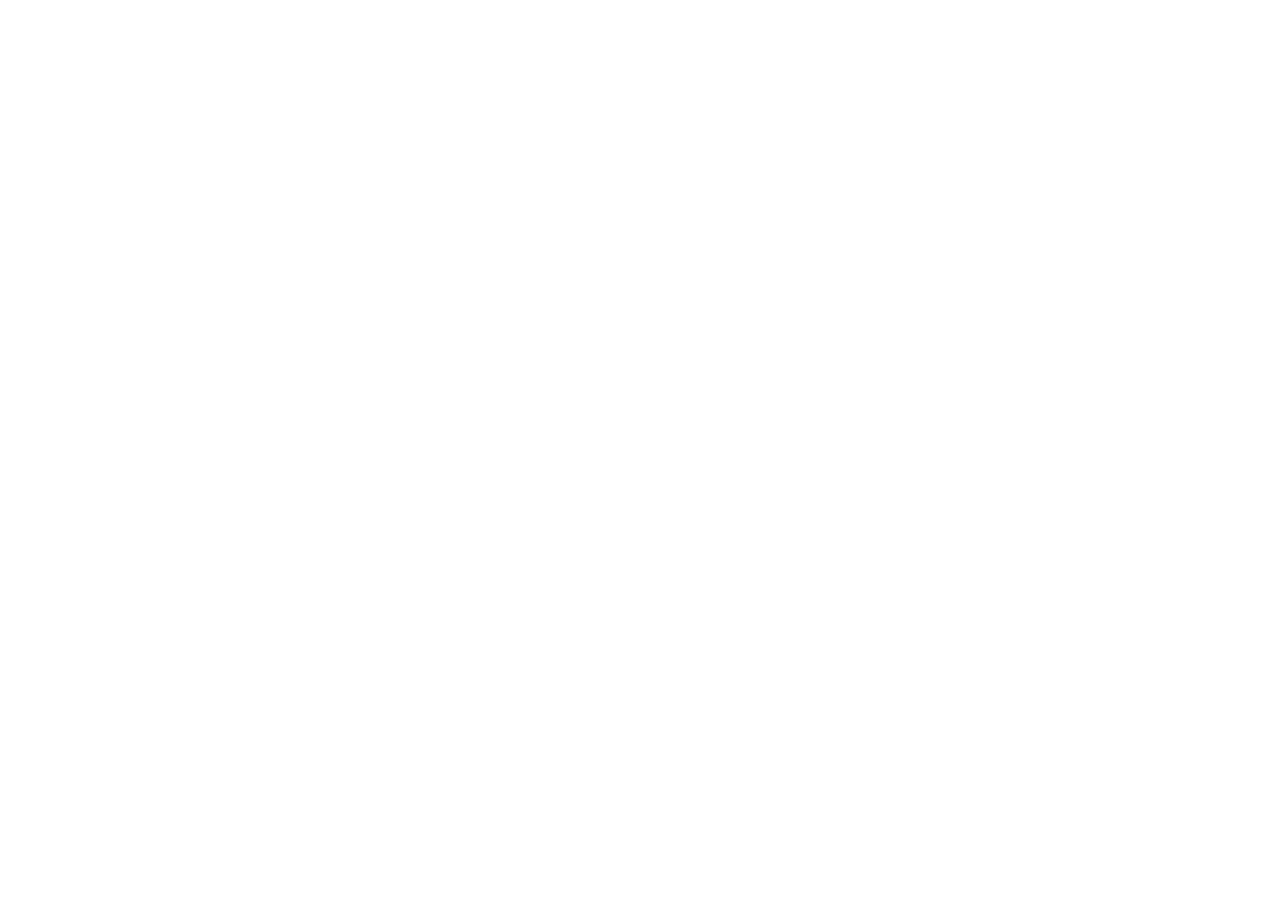
==== commit 5debc2be: "edited the texts and the file name" ====
--- a/index.html
+++ b/index.html
@@ -1,147 +1,263 @@
 <!DOCTYPE html>
-<!--[if lt IE 7]>      <html class="no-js lt-ie9 lt-ie8 lt-ie7"> <![endif]-->
-<!--[if IE 7]>         <html class="no-js lt-ie9 lt-ie8"> <![endif]-->
-<!--[if IE 8]>         <html class="no-js lt-ie9"> <![endif]-->
-<!--[if gt IE 8]><!--> <html class="no-js"> <!--<![endif]-->
-	<head>
-	<meta charset="utf-8">
-	<meta http-equiv="X-UA-Compatible" content="IE=edge">
-	<title>Soon &mdash; 100% Free Fully Responsive HTML5 Template by FREEHTML5.co</title>
-	<meta name="viewport" content="width=device-width, initial-scale=1">
-	<meta name="description" content="Free HTML5 Template by FREEHTML5.CO" />
-	<meta name="keywords" content="free html5, free template, free bootstrap, html5, css3, mobile first, responsive" />
-	<meta name="author" content="FREEHTML5.CO" />
-
-  <!-- 
-	//////////////////////////////////////////////////////
-
-	FREE HTML5 TEMPLATE 
-	DESIGNED & DEVELOPED by FREEHTML5.CO
+<html lang="en-US">
+  <head>
+	<meta charset="UTF-8">
+		<title>Coming Soon 12 &#8211; Onepager</title>
+<link rel='dns-prefetch' href='//ajax.googleapis.com' />
+<link rel='dns-prefetch' href='//s.w.org' />
+<link rel="alternate" type="application/rss+xml" title="Onepager &raquo; Feed" href="https://demo.wponepager.com/feed/" />
+<link rel="alternate" type="application/rss+xml" title="Onepager &raquo; Comments Feed" href="https://demo.wponepager.com/comments/feed/" />
+		<script>
+			window._wpemojiSettings = {"baseUrl":"https:\/\/s.w.org\/images\/core\/emoji\/12.0.0-1\/72x72\/","ext":".png","svgUrl":"https:\/\/s.w.org\/images\/core\/emoji\/12.0.0-1\/svg\/","svgExt":".svg","source":{"concatemoji":"https:\/\/demo.wponepager.com\/wp-includes\/js\/wp-emoji-release.min.js?ver=5.3.4"}};
+			!function(e,a,t){var r,n,o,i,p=a.createElement("canvas"),s=p.getContext&&p.getContext("2d");function c(e,t){var a=String.fromCharCode;s.clearRect(0,0,p.width,p.height),s.fillText(a.apply(this,e),0,0);var r=p.toDataURL();return s.clearRect(0,0,p.width,p.height),s.fillText(a.apply(this,t),0,0),r===p.toDataURL()}function l(e){if(!s||!s.fillText)return!1;switch(s.textBaseline="top",s.font="600 32px Arial",e){case"flag":return!c([127987,65039,8205,9895,65039],[127987,65039,8203,9895,65039])&&(!c([55356,56826,55356,56819],[55356,56826,8203,55356,56819])&&!c([55356,57332,56128,56423,56128,56418,56128,56421,56128,56430,56128,56423,56128,56447],[55356,57332,8203,56128,56423,8203,56128,56418,8203,56128,56421,8203,56128,56430,8203,56128,56423,8203,56128,56447]));case"emoji":return!c([55357,56424,55356,57342,8205,55358,56605,8205,55357,56424,55356,57340],[55357,56424,55356,57342,8203,55358,56605,8203,55357,56424,55356,57340])}return!1}function d(e){var t=a.createElement("script");t.src=e,t.defer=t.type="text/javascript",a.getElementsByTagName("head")[0].appendChild(t)}for(i=Array("flag","emoji"),t.supports={everything:!0,everythingExceptFlag:!0},o=0;o<i.length;o++)t.supports[i[o]]=l(i[o]),t.supports.everything=t.supports.everything&&t.supports[i[o]],"flag"!==i[o]&&(t.supports.everythingExceptFlag=t.supports.everythingExceptFlag&&t.supports[i[o]]);t.supports.everythingExceptFlag=t.supports.everythingExceptFlag&&!t.supports.flag,t.DOMReady=!1,t.readyCallback=function(){t.DOMReady=!0},t.supports.everything||(n=function(){t.readyCallback()},a.addEventListener?(a.addEventListener("DOMContentLoaded",n,!1),e.addEventListener("load",n,!1)):(e.attachEvent("onload",n),a.attachEvent("onreadystatechange",function(){"complete"===a.readyState&&t.readyCallback()})),(r=t.source||{}).concatemoji?d(r.concatemoji):r.wpemoji&&r.twemoji&&(d(r.twemoji),d(r.wpemoji)))}(window,document,window._wpemojiSettings);
+		</script>
+		<style>
+img.wp-smiley,
+img.emoji {
+	display: inline !important;
+	border: none !important;
+	box-shadow: none !important;
+	height: 1em !important;
+	width: 1em !important;
+	margin: 0 .07em !important;
+	vertical-align: -0.1em !important;
+	background: none !important;
+	padding: 0 !important;
+}
+</style>
+	<link rel='stylesheet' id='wp-block-library-css'  href='https://demo.wponepager.com/wp-includes/css/dist/block-library/style.min.css?ver=5.3.4' media='all' />
+<link rel='stylesheet' id='wc-block-vendors-style-css'  href='https://demo.wponepager.com/wp-content/plugins/woocommerce/packages/woocommerce-blocks/build/vendors-style.css?ver=3.8.1' media='all' />
+<link rel='stylesheet' id='wc-block-style-css'  href='https://demo.wponepager.com/wp-content/plugins/woocommerce/packages/woocommerce-blocks/build/style.css?ver=3.8.1' media='all' />
+<link rel='stylesheet' id='contact-form-7-css'  href='https://demo.wponepager.com/wp-content/plugins/contact-form-7/includes/css/styles.css?ver=5.2' media='all' />
+<link rel='stylesheet' id='woocommerce-layout-css'  href='https://demo.wponepager.com/wp-content/plugins/woocommerce/assets/css/woocommerce-layout.css?ver=4.8.0' media='all' />
+<link rel='stylesheet' id='woocommerce-smallscreen-css'  href='https://demo.wponepager.com/wp-content/plugins/woocommerce/assets/css/woocommerce-smallscreen.css?ver=4.8.0' media='only screen and (max-width: 768px)' />
+<link rel='stylesheet' id='woocommerce-general-css'  href='//demo.wponepager.com/wp-content/plugins/woocommerce/assets/css/twenty-twenty.css?ver=4.8.0' media='all' />
+<style id='woocommerce-inline-inline-css'>
+.woocommerce form .form-row .required { visibility: visible; }
+</style>
+<link rel='stylesheet' id='give-styles-css'  href='https://demo.wponepager.com/wp-content/plugins/give/assets/dist/css/give.css?ver=2.9.5' media='all' />
+<link rel='stylesheet' id='twentytwenty-print-style-css'  href='https://demo.wponepager.com/wp-content/themes/twentytwenty/print.css?ver=1.6' media='print' />
+<link rel='stylesheet' id='tx-fontawesome-css'  href='https://demo.wponepager.com/wp-content/plugins/tx-onepager/assets/css/font-awesome.css?ver=1' media='all' />
+<link rel='stylesheet' id='op-uikit-css'  href='https://demo.wponepager.com/wp-content/plugins/tx-onepager/assets/css/uikit.css?ver=1' media='all' />
+<link rel='stylesheet' id='op-bootstrap-datepicker-css'  href='https://demo.wponepager.com/wp-content/plugins/tx-onepager/assets/css/bootstrap-datepicker.css?ver=1' media='all' />
+<link rel='stylesheet' id='op-bootstrap-timepicker-css'  href='https://demo.wponepager.com/wp-content/plugins/tx-onepager/assets/css/bootstrap-timepicker.css?ver=1' media='all' />
+<link rel='stylesheet' id='lithium-css'  href='https://demo.wponepager.com/wp-content/plugins/tx-onepager/assets/css/lithium.css?ver=1' media='all' />
+<script src='https://demo.wponepager.com/wp-includes/js/jquery/jquery.js?ver=1.12.4-wp'></script>
+<script src='https://demo.wponepager.com/wp-includes/js/jquery/jquery-migrate.min.js?ver=1.4.1'></script>
+<script src='//ajax.googleapis.com/ajax/libs/webfont/1.6.26/webfont.js?ver=5.3.4'></script>
+<script src='https://demo.wponepager.com/wp-content/plugins/give/assets/dist/js/babel-polyfill.js?ver=2.9.5'></script>
+<script>
+var give_global_vars = {"ajaxurl":"https:\/\/demo.wponepager.com\/wp-admin\/admin-ajax.php","checkout_nonce":"6595e81a8a","currency":"USD","currency_sign":"$","currency_pos":"before","thousands_separator":",","decimal_separator":".","no_gateway":"Please select a payment method.","bad_minimum":"The minimum custom donation amount for this form is","bad_maximum":"The maximum custom donation amount for this form is","general_loading":"Loading...","purchase_loading":"Please Wait...","textForOverlayScreen":"<h3>Processing...<\/h3><p>This will only take a second!<\/p>","number_decimals":"2","is_test_mode":"","give_version":"2.9.5","magnific_options":{"main_class":"give-modal","close_on_bg_click":false},"form_translation":{"payment-mode":"Please select payment mode.","give_first":"Please enter your first name.","give_email":"Please enter a valid email address.","give_user_login":"Invalid email address or username.","give_user_pass":"Enter a password.","give_user_pass_confirm":"Enter the password confirmation.","give_agree_to_terms":"You must agree to the terms and conditions."},"confirm_email_sent_message":"Please check your email and click on the link to access your complete donation history.","ajax_vars":{"ajaxurl":"https:\/\/demo.wponepager.com\/wp-admin\/admin-ajax.php","ajaxNonce":"53299991fb","loading":"Loading","select_option":"Please select an option","default_gateway":"manual","permalinks":"1","number_decimals":2},"cookie_hash":"2e0d32c5457289c5ead07d253e66e7ca","session_nonce_cookie_name":"wp-give_session_reset_nonce_2e0d32c5457289c5ead07d253e66e7ca","session_cookie_name":"wp-give_session_2e0d32c5457289c5ead07d253e66e7ca","delete_session_nonce_cookie":"0"};
+var giveApiSettings = {"root":"https:\/\/demo.wponepager.com\/wp-json\/give-api\/v2\/","rest_base":"give-api\/v2"};
+</script>
+<script src='https://demo.wponepager.com/wp-content/plugins/give/assets/dist/js/give.js?ver=2.9.5'></script>
+<script src='https://demo.wponepager.com/wp-content/themes/twentytwenty/assets/js/index.js?ver=1.6' async></script>
+<link rel='https://api.w.org/' href='https://demo.wponepager.com/wp-json/' />
+<link rel="EditURI" type="application/rsd+xml" title="RSD" href="https://demo.wponepager.com/xmlrpc.php?rsd" />
+<link rel="wlwmanifest" type="application/wlwmanifest+xml" href="https://demo.wponepager.com/wp-includes/wlwmanifest.xml" /> 
+<meta name="generator" content="WordPress 5.3.4" />
+<meta name="generator" content="WooCommerce 4.8.0" />
+<link rel="canonical" href="https://demo.wponepager.com/coming-soon-12/" />
+<link rel='shortlink' href='https://demo.wponepager.com/?p=344' />
+<link rel="alternate" type="application/json+oembed" href="https://demo.wponepager.com/wp-json/oembed/1.0/embed?url=https%3A%2F%2Fdemo.wponepager.com%2Fcoming-soon-12%2F" />
+<link rel="alternate" type="text/xml+oembed" href="https://demo.wponepager.com/wp-json/oembed/1.0/embed?url=https%3A%2F%2Fdemo.wponepager.com%2Fcoming-soon-12%2F&#038;format=xml" />
+<style id='style-s_4807076'>#s_4807076{
+		background-image: url(https://images.unsplash.com/photo-1488573783607-039006e42465?ixlib=rb-1.2.1&ixid=eyJhcHBfaWQiOjEyMDd9&auto=format&fit=crop&w=1349&q=80);
+    background-repeat: no-repeat;
+    background-size: cover;
 		
-	Website: 		http://freehtml5.co/
-	Email: 			info@freehtml5.co
-	Twitter: 		http://twitter.com/fh5co
-	Facebook: 		https://www.facebook.com/fh5co
-
-	//////////////////////////////////////////////////////
-	 -->
-
-  	<!-- Facebook and Twitter integration -->
-	<meta property="og:title" content=""/>
-	<meta property="og:image" content=""/>
-	<meta property="og:url" content=""/>
-	<meta property="og:site_name" content=""/>
-	<meta property="og:description" content=""/>
-	<meta name="twitter:title" content="" />
-	<meta name="twitter:image" content="" />
-	<meta name="twitter:url" content="" />
-	<meta name="twitter:card" content="" />
-
-	<!-- <link href='https://fonts.googleapis.com/css?family=Work+Sans:400,300,600,400italic,700' rel='stylesheet' type='text/css'> -->
-	<link href="https://fonts.googleapis.com/css?family=Space+Mono" rel="stylesheet">
+}
+#s_4807076 .uk-overlay-primary{
+	background: rgba(20,11,5,0.36);
+}
+#s_4807076 .uk-heading-primary{
+	font-size : 72px;
+	color : #ffffff;
+}
+#s_4807076 .uk-text-lead {
+	font-size : 16px;
+	color : #ffffff;
+}
+#s_4807076 .countdown {
+	color : #fff;
+}
+#s_4807076 .uk-countdown-number{
+	font-size : 40px;
+}
+#s_4807076 .uk-countdown-label{
+	font-size : 16px;
+}
+#s_4807076 .countdown-number {
+    background: #4d1f00;
+    margin: 15px;
+    width: 135px;
+    height: 135px;
+    border: 1px solid #4d1f00;
+    border-radius: 100%;
+    padding: 0;
+}
+#s_4807076 .social-links > a {
+	color : #fff;
+    font-size: 18px;
+    background: #4d1f00;
+    width: 40px;
+    height: 40px;
+    border-radius: 100%;
+    line-height: 40px;
+}
+#s_4807076 .wpforms-form {
+    display: flex;
+    justify-content: center;
+}
+#s_4807076 div.wpforms-container-full .wpforms-form input[type=date], 
+#s_4807076 div.wpforms-container-full .wpforms-form input[type=datetime], 
+#s_4807076 div.wpforms-container-full .wpforms-form input[type=datetime-local], 
+#s_4807076 div.wpforms-container-full .wpforms-form input[type=email], 
+#s_4807076 div.wpforms-container-full .wpforms-form input[type=month], 
+#s_4807076 div.wpforms-container-full .wpforms-form input[type=number], 
+#s_4807076 div.wpforms-container-full .wpforms-form input[type=password], 
+#s_4807076 div.wpforms-container-full .wpforms-form input[type=range], 
+#s_4807076 div.wpforms-container-full .wpforms-form input[type=search], 
+#s_4807076 div.wpforms-container-full .wpforms-form input[type=tel], 
+#s_4807076 div.wpforms-container-full .wpforms-form input[type=text], 
+#s_4807076 div.wpforms-container-full .wpforms-form input[type=time], 
+#s_4807076 div.wpforms-container-full .wpforms-form input[type=url], 
+#s_4807076 div.wpforms-container-full .wpforms-form input[type=week], 
+#s_4807076 div.wpforms-container-full .wpforms-form select, 
+#s_4807076 div.wpforms-container-full .wpforms-form textarea{
+	height : 50px;
+	width: 340px;
+	background: rgba(230,230,230,0.61);
+	border-color: #4d1f00;
+}
+#s_4807076 ::placeholder {
+	color: #4d1f00;
+	opacity: 0.5;
+}
+
+#s_4807076 div.wpforms-container-full .wpforms-form input[type=submit], 
+#s_4807076 div.wpforms-container-full .wpforms-form button[type=submit], 
+#s_4807076 div.wpforms-container-full .wpforms-form .wpforms-page-button{
+	height : 50px;
+	color: #ffffff;
+	background: #4d1f00;
+	border-color: #4d1f00;
+}
+</style><style id='op-page-344-style-s_4807076'>.txop-page-344 #s_4807076 .uk-heading-primary {font-size:px;}
+		.txop-page-344 #s_4807076 .uk-heading-primary {line-height:1;}
+		.txop-page-344 #s_4807076 .uk-heading-primary {font-family:Roboto Condensed;}
+		</style><meta name='generator' content='WP OnePager 2.4.1'><meta name="generator" content="Give v2.9.5" />
+	<script>document.documentElement.className = document.documentElement.className.replace( 'no-js', 'js' );</script>
+		<noscript><style>.woocommerce-product-gallery{ opacity: 1 !important; }</style></noscript>
+	<style id="custom-background-css">
+body.custom-background { background-color: #fff; }
+</style>
+	  <link rel="icon" href="">
+
+  <!--  Google Analytics-->
+					
+		<meta name="viewport" content="width=device-width, initial-scale=1.0, viewport-fit=cover" />
+  </head>
+
+  <body class="page-template page-template-onepage page-template-onepage-php page page-id-344 custom-background wp-embed-responsive theme-twentytwenty txop-page-344 woocommerce-no-js singular enable-search-modal missing-post-thumbnail has-no-pagination not-showing-comments show-avatars onepage footer-top-visible" >
+
+	<div class="op-sections">
+		<section id="s_4807076" class="fp-section uk-section coming-soon coming-soon-12 uk-height-viewport uk-position-relative">
+	<div class="uk-overlay-primary uk-position-cover"></div>
 	
-	<!-- Animate.css -->
-	<link rel="stylesheet" href="css/animate.css">
-	<!-- Icomoon Icon Fonts-->
-	<link rel="stylesheet" href="css/icomoon.css">
-	<!-- Bootstrap  -->
-	<link rel="stylesheet" href="css/bootstrap.css">
-	<!-- Theme style  -->
-	<link rel="stylesheet" href="css/style.css">
-
-	<!-- Modernizr JS -->
-	<script src="js/modernizr-2.6.2.min.js"></script>
-	<!-- FOR IE9 below -->
-	<!--[if lt IE 9]>
-	<script src="js/respond.min.js"></script>
-	<![endif]-->
-
-	</head>
-	<body>
-		
-	<div class="fh5co-loader"></div>
+	<article class="uk-position-center">
+		<!-- Title -->
+				<h1  class="uk-heading-primary uk-text-center" uppercase>We are Coming Soon</h1>				<!-- countdown -->
+				<!-- <div class="countdown uk-text-center uk-margin-medium-top uk-margin-medium-bottom" >
+			<div class="uk-grid-small uk-margin-auto uk-flex uk-flex-center" uk-grid uk-countdown="date: 10/16/2019">
+					<div class="countdown-number uk-flex uk-flex-column uk-flex-center uk-flex-middle">
+						<div class="uk-countdown-number uk-countdown-days"></div>
+							<div class="uk-countdown-label">Days</div>
+					</div>
+					
+					<div class="countdown-number uk-flex uk-flex-column uk-flex-center uk-flex-middle">
+							<div class="uk-countdown-number uk-countdown-hours"></div>
+								<div class="uk-countdown-label">Hours</div>
+					</div>
+					
+					<div class="countdown-number uk-flex uk-flex-column uk-flex-center uk-flex-middle">
+						<div class="uk-countdown-number uk-countdown-minutes"></div>
+							<div class="uk-countdown-label">Minutes</div>
+					</div>
+					
+					<div class="countdown-number uk-flex uk-flex-column uk-flex-center uk-flex-middle">
+						<div class="uk-countdown-number uk-countdown-seconds"></div>
+						<div class="uk-countdown-label">Seconds</div>
+					</div>
+			</div>
+		</div>  -->
+				<!-- Description -->
+					<div class="uk-text-lead uk-text-center uk-align-center uk-width-1-2@s"  >
+				Our website is coming soon, You are welcome to visit our instagram page and contact us through the phone numbers : <br> +255 755 998 907 +255 753 396 725	
+					</div>
 	
-	<div id="page">
-
-	<div id="fh5co-container" class="js-fullheight">
-		<div class="countdown-wrap js-fullheight">
-			<div class="row">
-				<div class="col-md-12 text-center">
-					<div class="display-t js-fullheight">
-						<div class="display-tc animate-box">
-							<nav class="fh5co-nav" role="navigation">
-								<div id="fh5co-logo"><a href="index.html">Soon<strong>.</strong></a></div>
-							</nav>
-							<h1>We Are Coming Soon!</h1>
-							<h2>Free html5 templates Made by <a href="http://freehtml5.co/" target="_blank">freehtml5.co</a></h2>
-							<div class="simply-countdown simply-countdown-one"></div>
-							<div class="row">
-								<div class="col-md-12 desc">
-									<h2>Our webiste is opening soon. <br> Please register to notify you when it's ready!</h2>
-									<form class="form-inline" id="fh5co-header-subscribe">
-										<div class="col-md-12 col-md-offset-0">
-											<div class="form-group">
-												<input type="text" class="form-control" id="email" placeholder="Get notify by email">
-												<button type="submit" class="btn btn-primary">Subscribe</button>
-											</div>
-										</div>
-									</form>
-									<ul class="fh5co-social-icons">
-										<li><a href="#"><i class="icon-twitter-with-circle"></i></a></li>
-										<li><a href="#"><i class="icon-facebook-with-circle"></i></a></li>
-										<li><a href="#"><i class="icon-linkedin-with-circle"></i></a></li>
-										<li><a href="#"><i class="icon-dribbble-with-circle"></i></a></li>
-									</ul>
-								</div>
-							</div>
-						</div>
-					</div>
-				</div>
-			</div>
-		</div>
-		<div class="bg-cover js-fullheight" style="background-image:url(images/img_bg_1.jpg);">
+				<!-- social-links -->
+		<div class="social-links uk-margin uk-text-center"  >
+							<!-- <a class="icon" href="http://facebook.com/themesgrove" target="_blank"></a> -->
+							<!-- <a class="icon" href="http://twitter.com/themesgrove" target="_blank"></a> -->
+							<!-- <a class="icon" href="http://linkedin.com/themesgrove" target="_blank"></a> -->
+							<a class="icon" href="http://www.instagram.com/mrgerman_restaurant" target="_blank"></a>
+					</div>
+		<!-- Contact form -->
 			
-		</div>
-	</div>
-	</div>
-
-	<div class="gototop js-top">
-		<a href="#" class="js-gotop"><i class="icon-arrow-up"></i></a>
-	</div>
-	
-	<!-- jQuery -->
-	<script src="js/jquery.min.js"></script>
-	<!-- jQuery Easing -->
-	<script src="js/jquery.easing.1.3.js"></script>
-	<!-- Bootstrap -->
-	<script src="js/bootstrap.min.js"></script>
-	<!-- Waypoints -->
-	<script src="js/jquery.waypoints.min.js"></script>
-
-	<!-- Count Down -->
-	<script src="js/simplyCountdown.js"></script>
-	<!-- Main -->
-	<script src="js/main.js"></script>
-
+							
+
+
+	</article>
+</section> <!-- end-section -->	</div>
+
+		<script type="text/javascript">
+		(function () {
+			var c = document.body.className;
+			c = c.replace(/woocommerce-no-js/, 'woocommerce-js');
+			document.body.className = c;
+		})()
+	</script>
 	<script>
-    var d = new Date(new Date().getTime() + 1000 * 120 * 120 * 2000);
-
-    // default example
-    simplyCountdown('.simply-countdown-one', {
-        year: d.getFullYear(),
-        month: d.getMonth() + 1,
-        day: d.getDate()
-    });
-
-    //jQuery example
-    $('#simply-countdown-losange').simplyCountdown({
-        year: d.getFullYear(),
-        month: d.getMonth() + 1,
-        day: d.getDate(),
-        enableUtc: false
-    });
-</script>
-
-	</body>
+var wpcf7 = {"apiSettings":{"root":"https:\/\/demo.wponepager.com\/wp-json\/contact-form-7\/v1","namespace":"contact-form-7\/v1"}};
+</script>
+<script src='https://demo.wponepager.com/wp-content/plugins/contact-form-7/includes/js/scripts.js?ver=5.2'></script>
+<script src='https://demo.wponepager.com/wp-content/plugins/woocommerce/assets/js/jquery-blockui/jquery.blockUI.min.js?ver=2.70'></script>
+<script>
+var wc_add_to_cart_params = {"ajax_url":"\/wp-admin\/admin-ajax.php","wc_ajax_url":"\/?wc-ajax=%%endpoint%%","i18n_view_cart":"View cart","cart_url":"https:\/\/demo.wponepager.com\/cart\/","is_cart":"","cart_redirect_after_add":"no"};
+</script>
+<script src='https://demo.wponepager.com/wp-content/plugins/woocommerce/assets/js/frontend/add-to-cart.min.js?ver=4.8.0'></script>
+<script src='https://demo.wponepager.com/wp-content/plugins/woocommerce/assets/js/js-cookie/js.cookie.min.js?ver=2.1.4'></script>
+<script>
+var woocommerce_params = {"ajax_url":"\/wp-admin\/admin-ajax.php","wc_ajax_url":"\/?wc-ajax=%%endpoint%%"};
+</script>
+<script src='https://demo.wponepager.com/wp-content/plugins/woocommerce/assets/js/frontend/woocommerce.min.js?ver=4.8.0'></script>
+<script>
+var wc_cart_fragments_params = {"ajax_url":"\/wp-admin\/admin-ajax.php","wc_ajax_url":"\/?wc-ajax=%%endpoint%%","cart_hash_key":"wc_cart_hash_25b4af7fd220543aac7d90df5e21053b","fragment_name":"wc_fragments_25b4af7fd220543aac7d90df5e21053b","request_timeout":"5000"};
+</script>
+<script src='https://demo.wponepager.com/wp-content/plugins/woocommerce/assets/js/frontend/cart-fragments.min.js?ver=4.8.0'></script>
+<script src='https://demo.wponepager.com/wp-content/plugins/tx-onepager/assets/js/uikit.js?ver=1'></script>
+<script src='https://demo.wponepager.com/wp-content/plugins/tx-onepager/assets/js/bootstrap-datepicker.js?ver=1'></script>
+<script src='https://demo.wponepager.com/wp-content/plugins/tx-onepager/assets/js/bootstrap-timepicker.js?ver=1'></script>
+<script src='https://demo.wponepager.com/wp-content/plugins/tx-onepager/assets/lithium.js?ver=1'></script>
+<script src='https://demo.wponepager.com/wp-includes/js/wp-embed.min.js?ver=5.3.4'></script>
+	<script>
+	/(trident|msie)/i.test(navigator.userAgent)&&document.getElementById&&window.addEventListener&&window.addEventListener("hashchange",function(){var t,e=location.hash.substring(1);/^[A-z0-9_-]+$/.test(e)&&(t=document.getElementById(e))&&(/^(?:a|select|input|button|textarea)$/i.test(t.tagName)||(t.tabIndex=-1),t.focus())},!1);
+	</script>
+		<script>        
+        // dynamically google fonts loading.
+			var fontNotLoaded = jQuery('link[href="http://fonts.googleapis.com/css?family=Roboto+Condensed"]').length;
+
+			if (!fontNotLoaded) {
+				try {
+					WebFont.load({
+						google: {
+							families: ["Roboto Condensed"]
+						}
+					});
+				} catch (e) {
+					console.log('WebFont not loaded!', e);
+				}
+			}
+</script>  </body>
 </html>
-
